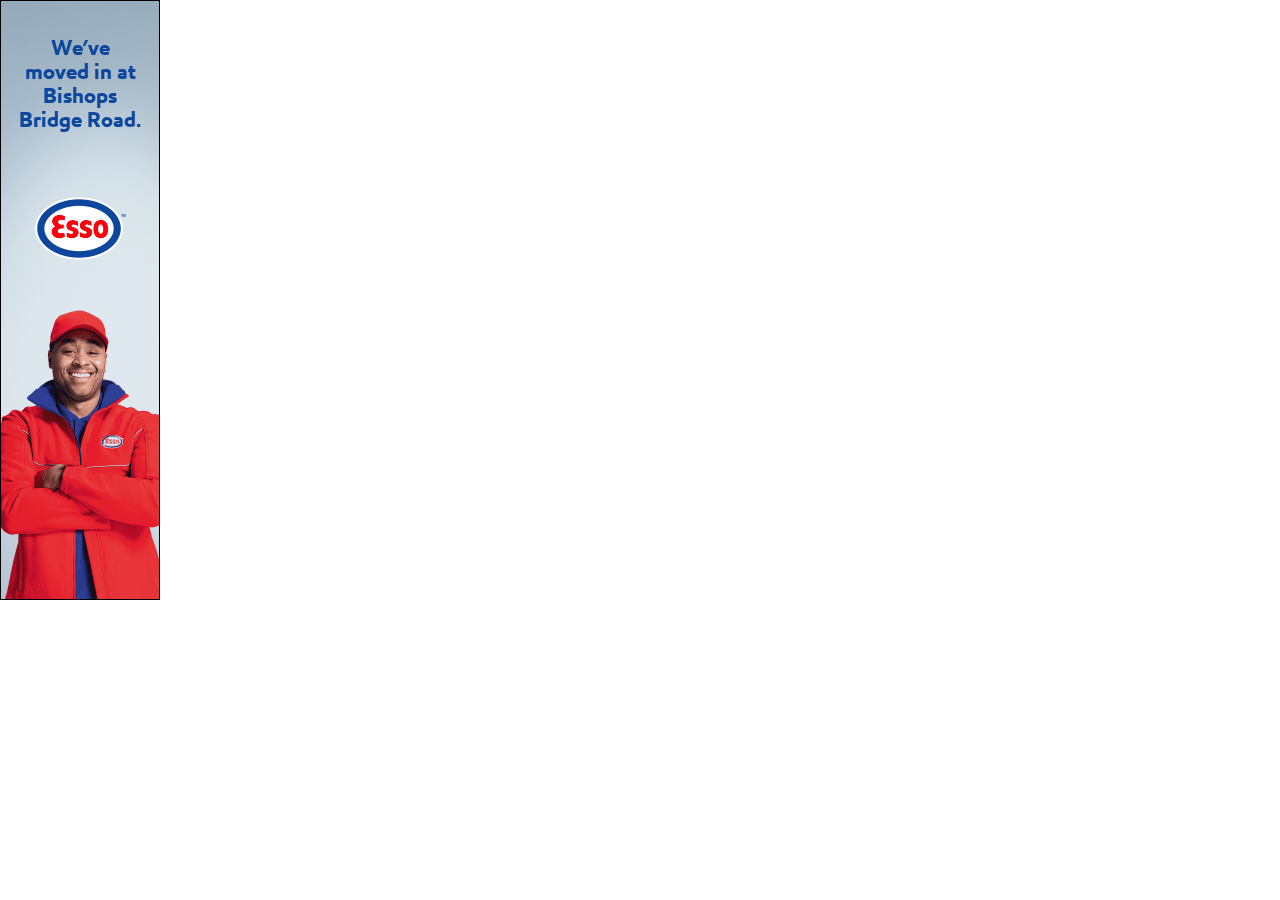
==== 160x600/index.html @ 61c3dd83 "Add files via upload" ====
<!DOCTYPE html>

<html lang="en">

<head>

  <meta http-equiv="Content-Type" content="text/html; charset=utf-8">

  <meta name="viewport" content="width=device-width, initial-scale=1.0">

  <meta http-equiv="X-UA-Compatible" content="IE=edge,chrome=1">

  <meta name="ad.size" content="width=160,height=600">

  <link rel="stylesheet" type="text/css" href="styles.css">

  <script type="text/javascript" src="https://cdnjs.cloudflare.com/ajax/libs/gsap/3.12.2/gsap.min.js"></script>

  <script type="text/javascript" src="main.js" defer></script>

  <script>
      var clickTag = "https://www.esso.co.uk/en-gb";
  </script>

  <title></title>

</head>

<body onload="init();">

    <div id="main_container">
      <!--start main_container-->
      <div id="main_content">
        <!--start main_content-->
        <img src="./images/background.jpg" class="canvasImage">
        <img id="logo" src="./images/logo.png">
        <img id="person1" src="./images/person1.png" class="canvasImage">
        <img id="person2" src="./images/person2.png" class="hidden">
        <img id="person3" src="./images/person3.png" class="hidden">

        <div class="textContainer">
          <div id="text1" class="">We’ve<br>
            moved in at<br>
            Bishops<br>
            Bridge Road.</div>
        </div>
        <div class="textContainer">
          <div id="text2" class="hidden">So have<br>quality fuels...</div>
        </div>
        <div class="textContainer">
          <div id="text3" class="hidden">and 3x<br>Nectar points<br>on your<br>first fill before<br>1st January.</div>
        </div>

        <div id="cta" class="hidden">
          Find us<img src="./images/chevron.svg" >
        </div>
        
        <!--end main_content-->
      </div>

      <div id="default_exit" class="btn"></div>

      <!--end main_container-->

    </div>

    <script>
      var clickArea = document.getElementById('default_exit');
      clickArea.onclick = function() {
        window.open(clickTag)
      }
    </script>

</body>

</html>
---- 160x600/styles.css ----
body,body *{
	border: 0;
	outline: 0;
	padding: 0;
	margin: 0;
}

* {
	-webkit-box-sizing: border-box;
	-moz-box-sizing: border-box;
	box-sizing: border-box;
  -webkit-font-smoothing: antialiased;
  -moz-osx-font-smoothing: grayscale;
}

img{
	border: 0
}

button,div,img,svg,video{
	position: absolute;
	overflow: hidden;
}

#main_container{
  width: 160px;
  height: 600px;
	position: absolute;
	background-color: #ffffff;
  border: 1px solid #000000;
	overflow: hidden;
}

#main_content{
  position: absolute;
  width: 160px;
  height: 600px;
	top: -1px;
	left: -1px;
}

.retina {
  /*    for display on retina screens images created @2x actual dimensions then scaled back by 480%.
  images are scaled from top left, which effects css when wanting to use other alignment
  e.g. bottom:0; right:0; also requires transform-origin:bottom right;
  02/2016 webkit browsers:
  images including their containers must be block or inline-block.
  if css display:none or display:inline then transforms fail.
  */
  -webkit-transform: scale(0.5, 0.5);
  -moz-transform: scale(0.5, 0.5);
  -ms-transform: scale(0.5, 0.5);
  transform: scale(0.5, 0.5);
  -webkit-transform-origin: left top;
  -moz-transform-origin: left top;
  -ms-transform-origin: left top;
  transform-origin: left top;

  /* image-rendering: auto; */
  /*image-rendering: crisp-edges;*/
}

.hidden{
	visibility: hidden;
}


#default_exit{
  top:0px;
  left:0px;
  width: 160px;
  height: 600px;
  cursor: pointer;
  z-index: 11;
}

:focus{outline: 0}

::-moz-focus-inner{border: 0}

.canvasImage {
  width: 160px;
  height: 600px;
}

@font-face {
  font-family: "EMBold";
  src: url("./subset-EMprint-Bold.woff");
}
#logo{
  position: absolute;
  top: 197px;
  left: 35px;
  width: 91px;
}
#person1 {
  left: -20px;
  width: 200px;
  top: 4px;
}

#person2 {
  left: -53px;
  width: 270px;
  top: 2.5px;
}

#person3 {
  width: 160px;
}

#person2, #person3 {
  height: auto;
}

.textContainer {
  top: 36px;
  width: 160px;
  padding-left: 10px;
  padding-right: 10px;
  height: 136px;
  display: flex;
  flex-direction: column;
  align-items: center;
}

.textContainer > * {
  position: relative;
  text-align: center;
  font-family: "EMBold";
  font-size: 21px;
  color: #0c479d;
  overflow: visible;
  line-height: 24px;
}

#cta {
  font-family: "EMBold";
  color: #fff;
  margin-top: 19px;
  font-size: 15px;
  letter-spacing: -0.005em;
  padding: 8px 31px 10px 18.3px;
  border-radius: 18px;
  background: #fe000c;
  top: 159px;
  left: 32px;
}

#cta img {
  height: 13px;
  width: auto;
  margin-left: 5px;
  margin-top: 3px;
}
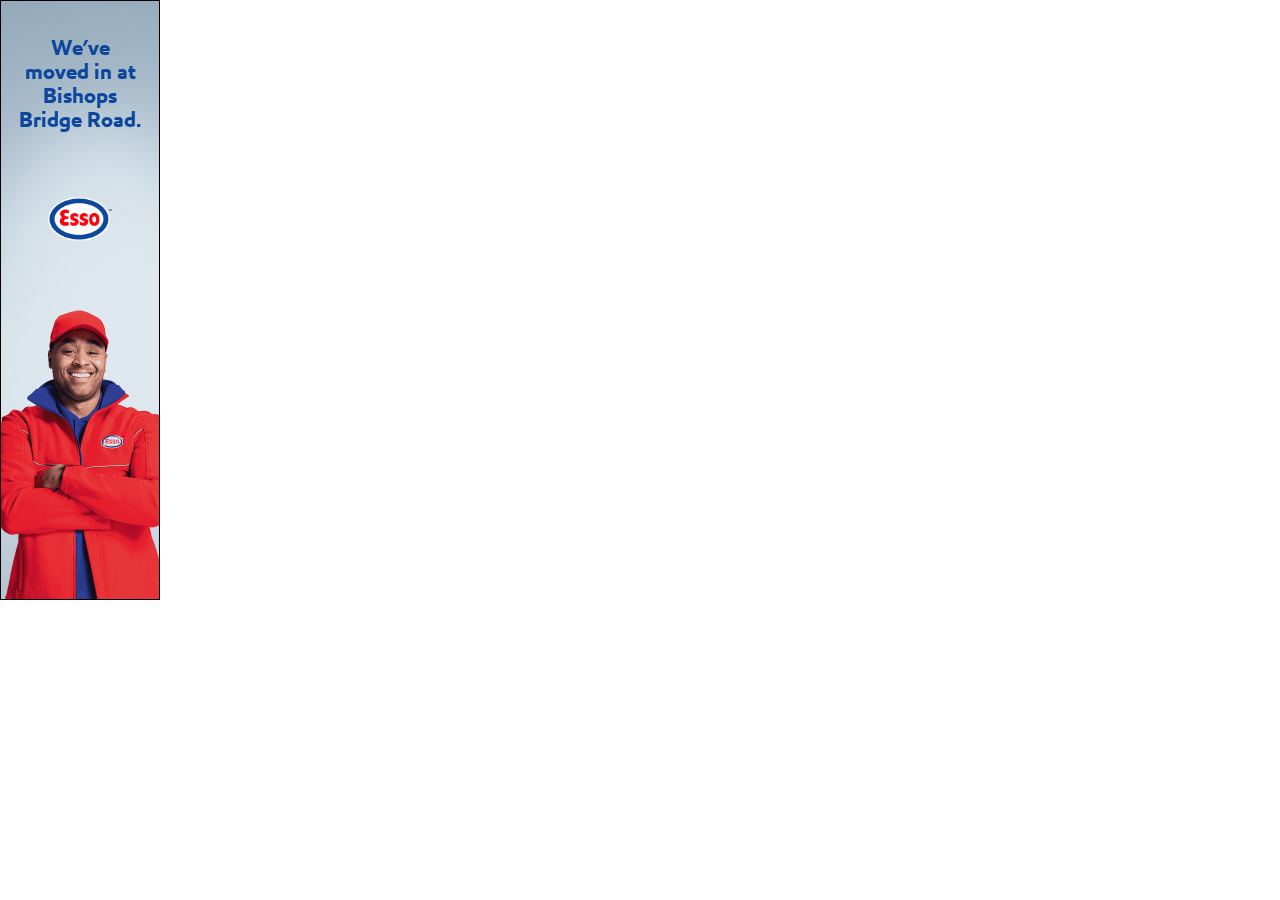
==== commit f8ed7d6d: "Add files via upload" ====
--- a/160x600/index.html
+++ b/160x600/index.html
@@ -38,18 +38,14 @@
         <img id="person2" src="./images/person2.png" class="hidden">
         <img id="person3" src="./images/person3.png" class="hidden">
 
-        <div class="textContainer">
-          <div id="text1" class="">We’ve<br>
-            moved in at<br>
-            Bishops<br>
-            Bridge Road.</div>
+        <div id="text1" class="">We’ve<br>
+          moved in at<br>
+          Bishops<br>
+          Bridge Road.
         </div>
-        <div class="textContainer">
-          <div id="text2" class="hidden">So have<br>quality fuels...</div>
-        </div>
-        <div class="textContainer">
-          <div id="text3" class="hidden">and 3x<br>Nectar points<br>on your<br>first fill before<br>1st January.</div>
-        </div>
+        <div id="text2" class="hidden">So have<br>quality fuels...</div>
+        
+        <div id="text3" class="hidden">and 3x<br>Nectar points<br>on your<br>first fill before<br>1st January.</div>
 
         <div id="cta" class="hidden">
           Find us<img src="./images/chevron.svg" >
--- a/160x600/styles.css
+++ b/160x600/styles.css
@@ -90,8 +90,9 @@
 #logo{
   position: absolute;
   top: 197px;
-  left: 35px;
-  width: 91px;
+  width: 64px;
+  left: 50%;
+  transform: translateX(-50%);
 }
 #person1 {
   left: -20px;
@@ -113,19 +114,9 @@
   height: auto;
 }
 
-.textContainer {
+#text1, #text2, #text3 {
   top: 36px;
-  width: 160px;
-  padding-left: 10px;
-  padding-right: 10px;
-  height: 136px;
-  display: flex;
-  flex-direction: column;
-  align-items: center;
-}
-
-.textContainer > * {
-  position: relative;
+  width: 100%;
   text-align: center;
   font-family: "EMBold";
   font-size: 21px;
@@ -134,13 +125,14 @@
   line-height: 24px;
 }
 
+
 #cta {
   font-family: "EMBold";
   color: #fff;
   margin-top: 19px;
   font-size: 15px;
   letter-spacing: -0.005em;
-  padding: 8px 31px 10px 18.3px;
+  padding: 8px 31px 8px 18.3px;
   border-radius: 18px;
   background: #fe000c;
   top: 159px;
